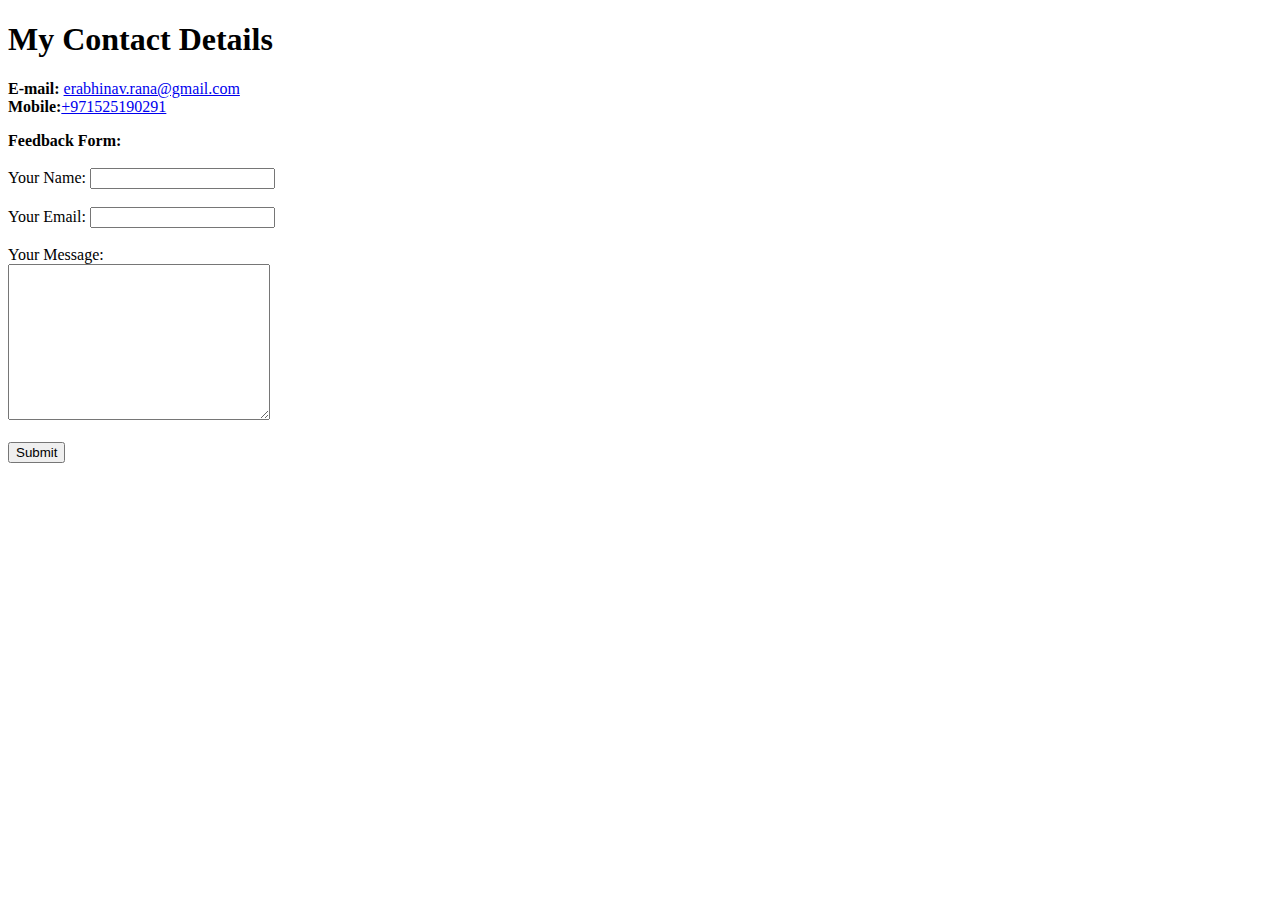
==== contact-me.html @ a6fc2cc8 "first commit" ====
<!DOCTYPE html>
<html lang="en" dir="ltr">

<head>
  <meta charset="utf-8">
  <title>My Contact Details</title>
</head>

<body>
  <h1>My Contact Details</h1>
  <p>
    <strong>E-mail:</strong> <a href="mailto:erabhinav.rana@gmail.com">erabhinav.rana@gmail.com</a><br>
    <strong>Mobile:</strong><a href="tel:+971525190291">+971525190291</a><br>
  </p>
  <label for="feedbackForm"> <strong>Feedback Form:</strong></label><br><br>
  <form class="" action="mailto:erabhinav.rana@gmail.com?subject=feedback for my personal page" enctype="text/plain" method="post">
    <label for="Name">Your Name:</label>
    <input type="text" name="yourName" value=""><br><br>
    <label for="Email">Your Email:</label>
    <input type="email" name="yourEmail" value=""><br><br>
    <label for="Message">Your Message:</label><br>
    <textarea name="yourMessage" rows="10" cols="30"></textarea><br><br>
    <input type="submit" name="">
  </form>
</body>

</html>
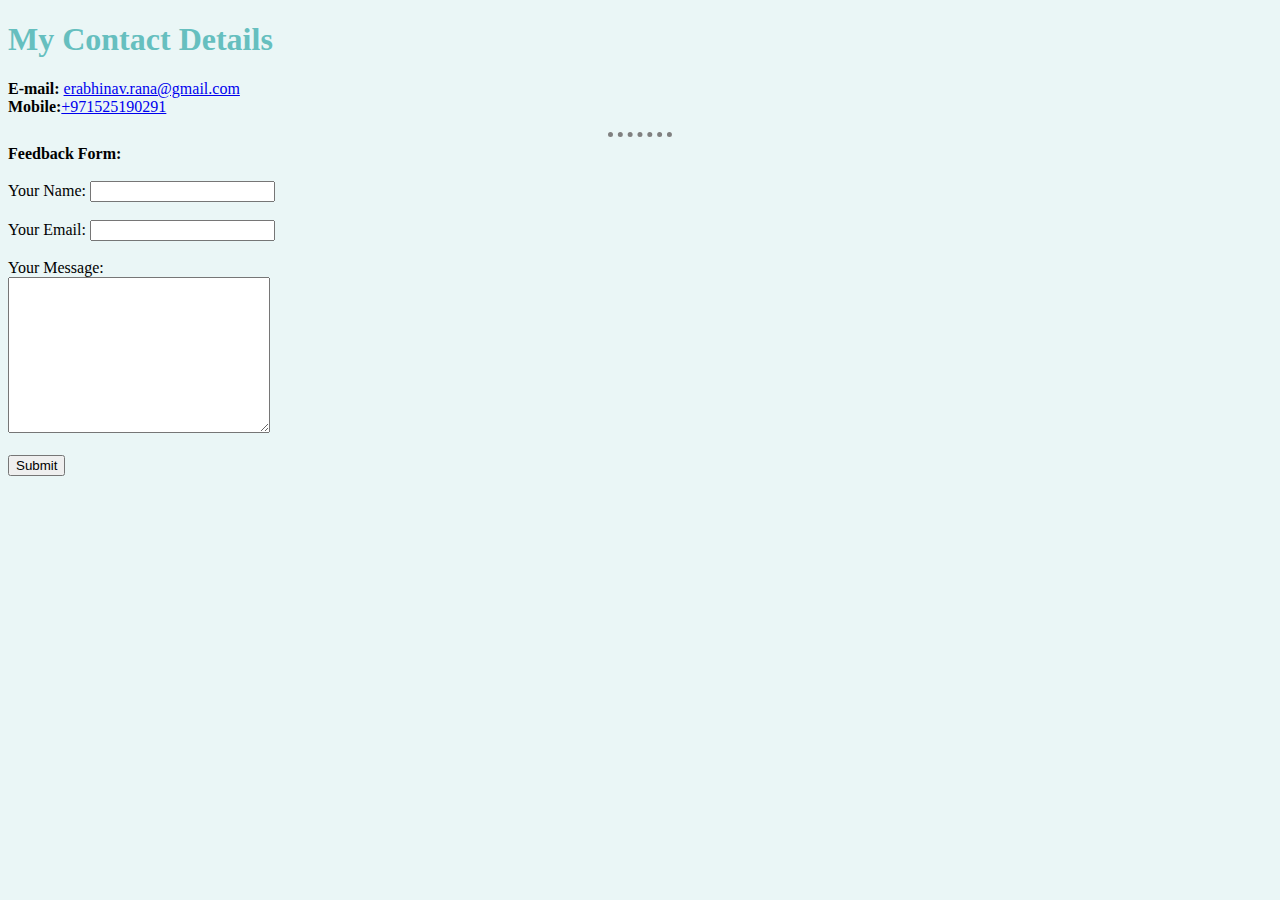
==== commit 9fb34c2b: "Updated styles using external css" ====
--- a/contact-me.html
+++ b/contact-me.html
@@ -4,6 +4,7 @@
 <head>
   <meta charset="utf-8">
   <title>My Contact Details</title>
+  <link rel="stylesheet" href="css/styles.css">
 </head>
 
 <body>
@@ -12,6 +13,7 @@
     <strong>E-mail:</strong> <a href="mailto:erabhinav.rana@gmail.com">erabhinav.rana@gmail.com</a><br>
     <strong>Mobile:</strong><a href="tel:+971525190291">+971525190291</a><br>
   </p>
+  <hr>
   <label for="feedbackForm"> <strong>Feedback Form:</strong></label><br><br>
   <form class="" action="mailto:erabhinav.rana@gmail.com?subject=feedback for my personal page" enctype="text/plain" method="post">
     <label for="Name">Your Name:</label>
--- a/css/styles.css
+++ b/css/styles.css
@@ -0,0 +1,23 @@
+body {
+  background-color: #EAF6F6;
+}
+
+h1{
+  color: #66BFBF;
+}
+
+h3{
+  color: #66BFBF;
+}
+
+table{
+  border-spacing: 15px;
+}
+
+hr {
+  border-style: none;
+  border-top-style: dotted;
+  border-color: grey;
+  border-width: 5px;
+  width: 5%;
+}
